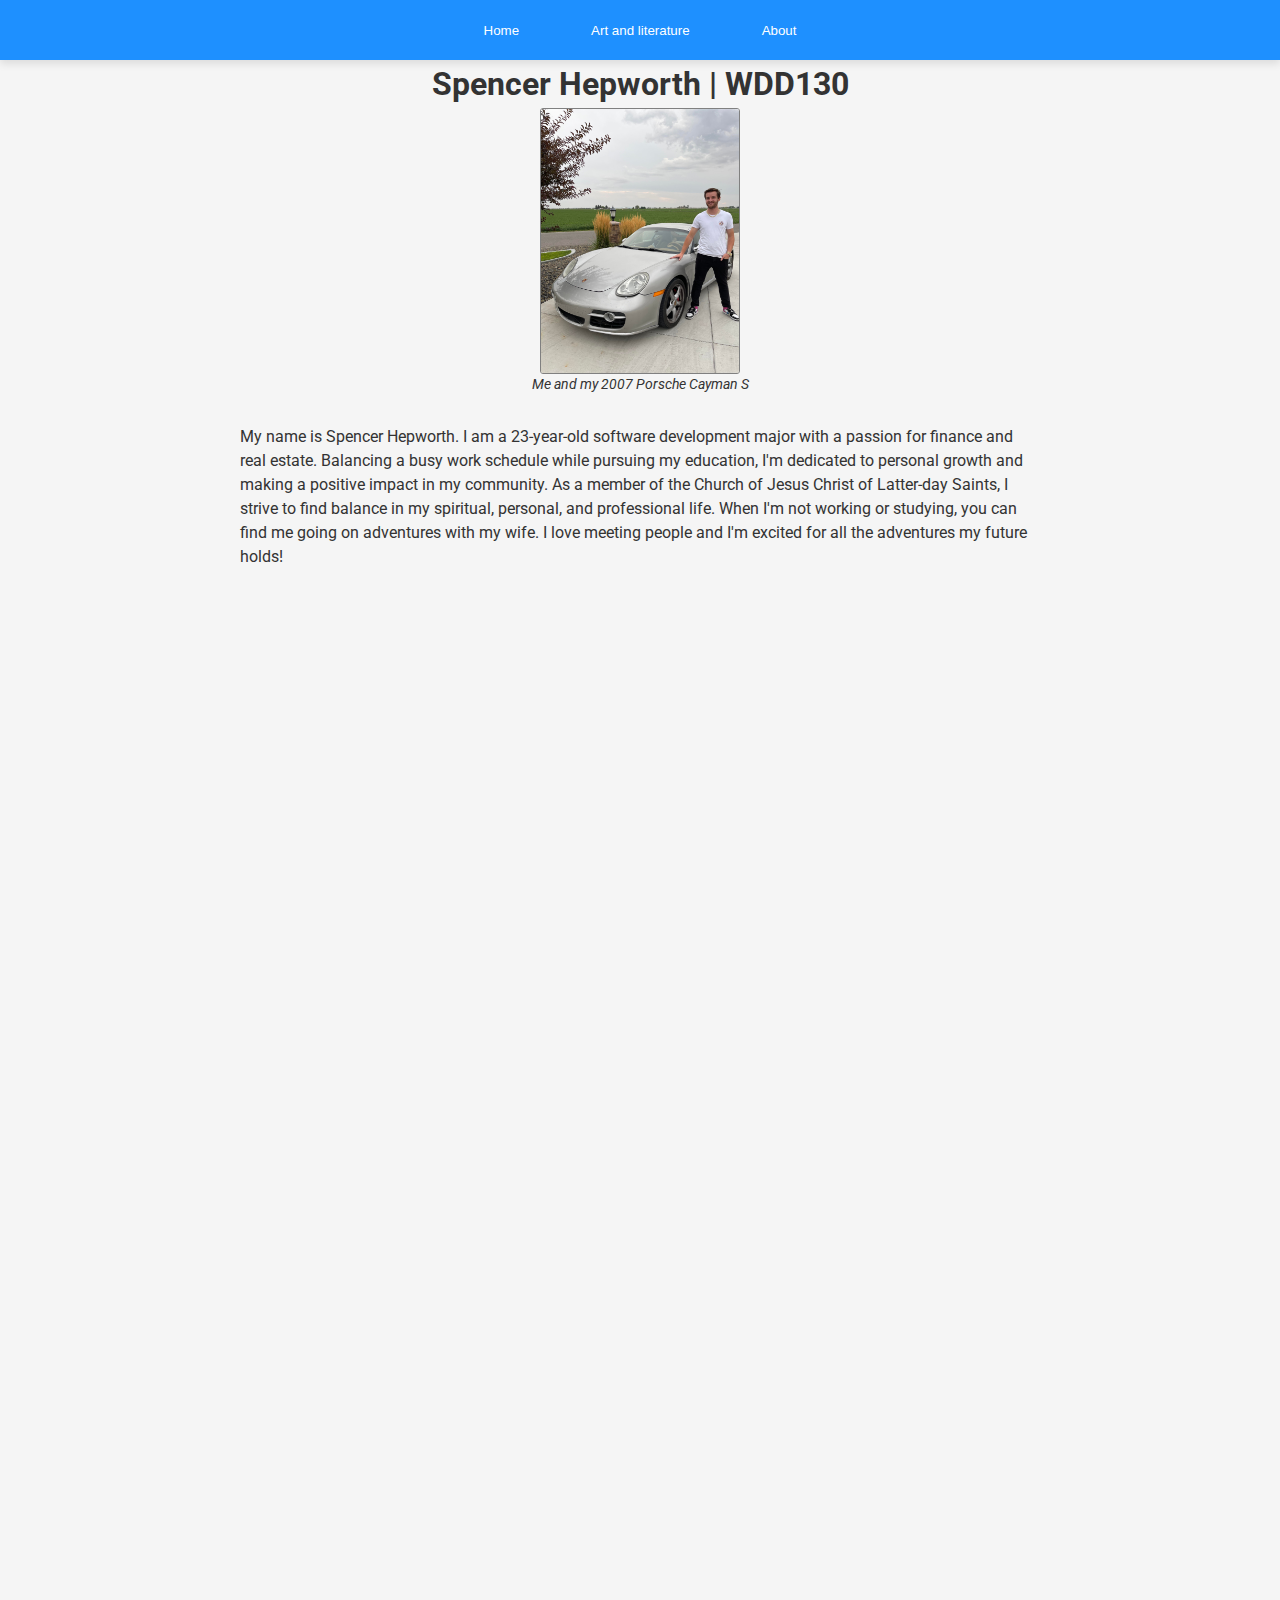
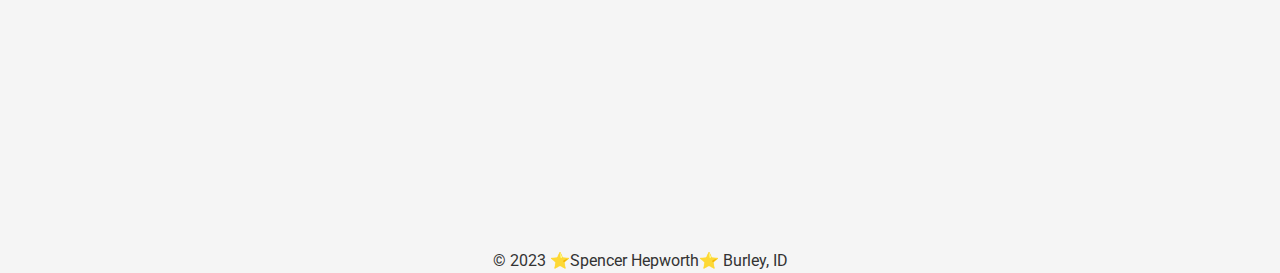
==== index.html @ 0e462619 "troubleshooting" ====
<!DOCTYPE html>
<html lang="en">
  <head>
    <meta charset="UTF-8" />
    <meta http-equiv="X-UA-Compatible" content="IE=edge" />
    <meta name="viewport" content="width=device-width, initial-scale=1.0" />
    <link
      rel="stylesheet"
      href="https://fonts.googleapis.com/css?family=Roboto:300,400,500,700&display=swap"
    />
    <link rel="stylesheet" href="styles/homepage-styles.css" />
    <title>Beautiful Blue Website</title>
  </head>
  <body>
    <header>
      <nav>
        <ul>
          <li>
            <button><a href="index.html">Home</a></button>
          </li>
          <li>
            <button>
              <a href="art-page/index.html">Art and literature</a>
            </button>
          </li>
          <li>
            <button><a href="about-page/index.html">About</a></button>
          </li>
        </ul>
      </nav>
    </header>
    <main>
      <div class="main-title">
        <div>
          <h1>Spencer Hepworth | WDD130</h1>
          <div class="img-container">
            <img
            src="images/meandporsche.jpg"
            alt="Picture of Spencer Hepworth"
            class="spencer-pic"
          />
          <p class="img-caption">Me and my 2007 Porsche Cayman S</p>
          </div>

        </div>
        <div>
            <p>My name is Spencer Hepworth. I am a 23-year-old software development major with a passion for finance and real estate. Balancing a busy work schedule while pursuing my education, I'm dedicated to personal growth and making a positive impact in my community. As a member of the Church of Jesus Christ of Latter-day Saints, I strive to find balance in my spiritual, personal, and professional life. When I'm not working or studying, you can find me going on adventures with my wife. I love meeting people and I'm excited for all the adventures my future holds!</p>
        </div>
      </div>
    </main>
    <footer class="footer">
        <div>
            <p>&copy; 2023 ⭐️Spencer Hepworth⭐️  Burley, ID</p>
        </div>
        
        
    </footer>
  </body>
</html>
---- styles/homepage-styles.css ----
/* Reset some default styles */
* {
    margin: 0;
    padding: 0;
    box-sizing: border-box;
}

/* Global styles */
html, body {
    font-family: 'Roboto', sans-serif;
    font-size: 16px;
    line-height: 1.5;
    color: #333;
    background-color: #f5f5f5;
}

a {
    text-decoration: none;
    color: #333;
}

ul {
    list-style: none;
}

/* Header and navigation */
header {
    background-color: #1e90ff;
    box-shadow: 0 4px 8px rgba(0, 0, 0, 0.1);
}

nav {
    display: flex;
    justify-content: center;
    align-items: center;
    height: 60px;
}

nav ul {
    display: flex;
}

nav li {
    margin: 0 20px;
}

nav button {
    background-color: transparent;
    border: none;
    cursor: pointer;
    padding: 8px 16px;
    transition: background-color 0.3s;
    border-radius: 3px;
}

nav button:hover {
    background-color: rgba(255, 255, 255, 0.1);
}

nav a {
    color: #fff;
    font-weight: 500;
}

nav a:hover {
    color: #f5f5f5;
}

.spencer-pic {
    width: 200px;
    border-radius: 3px;
    border: 1px solid gray;
}

.main-title {
    display: flex;
    flex-direction: column;
    justify-content: center;
    align-items: center;
}

.main-title p {
    margin: 0px 30px 0px 30px;
    max-width: 800px;
}

.img-container {
    display: flex;
    flex-direction: column;
    align-items: center;
    justify-content: center;
    margin-bottom: 30px;
}
.img-container p {
    font-size: 14px;
    font-style: italic;
}

.footer {
    display: flex;
    bottom: 0;
    justify-content: center;
    margin-top: 100%;

}
.footer div {
    justify-content: center;
    align-items: center;
}
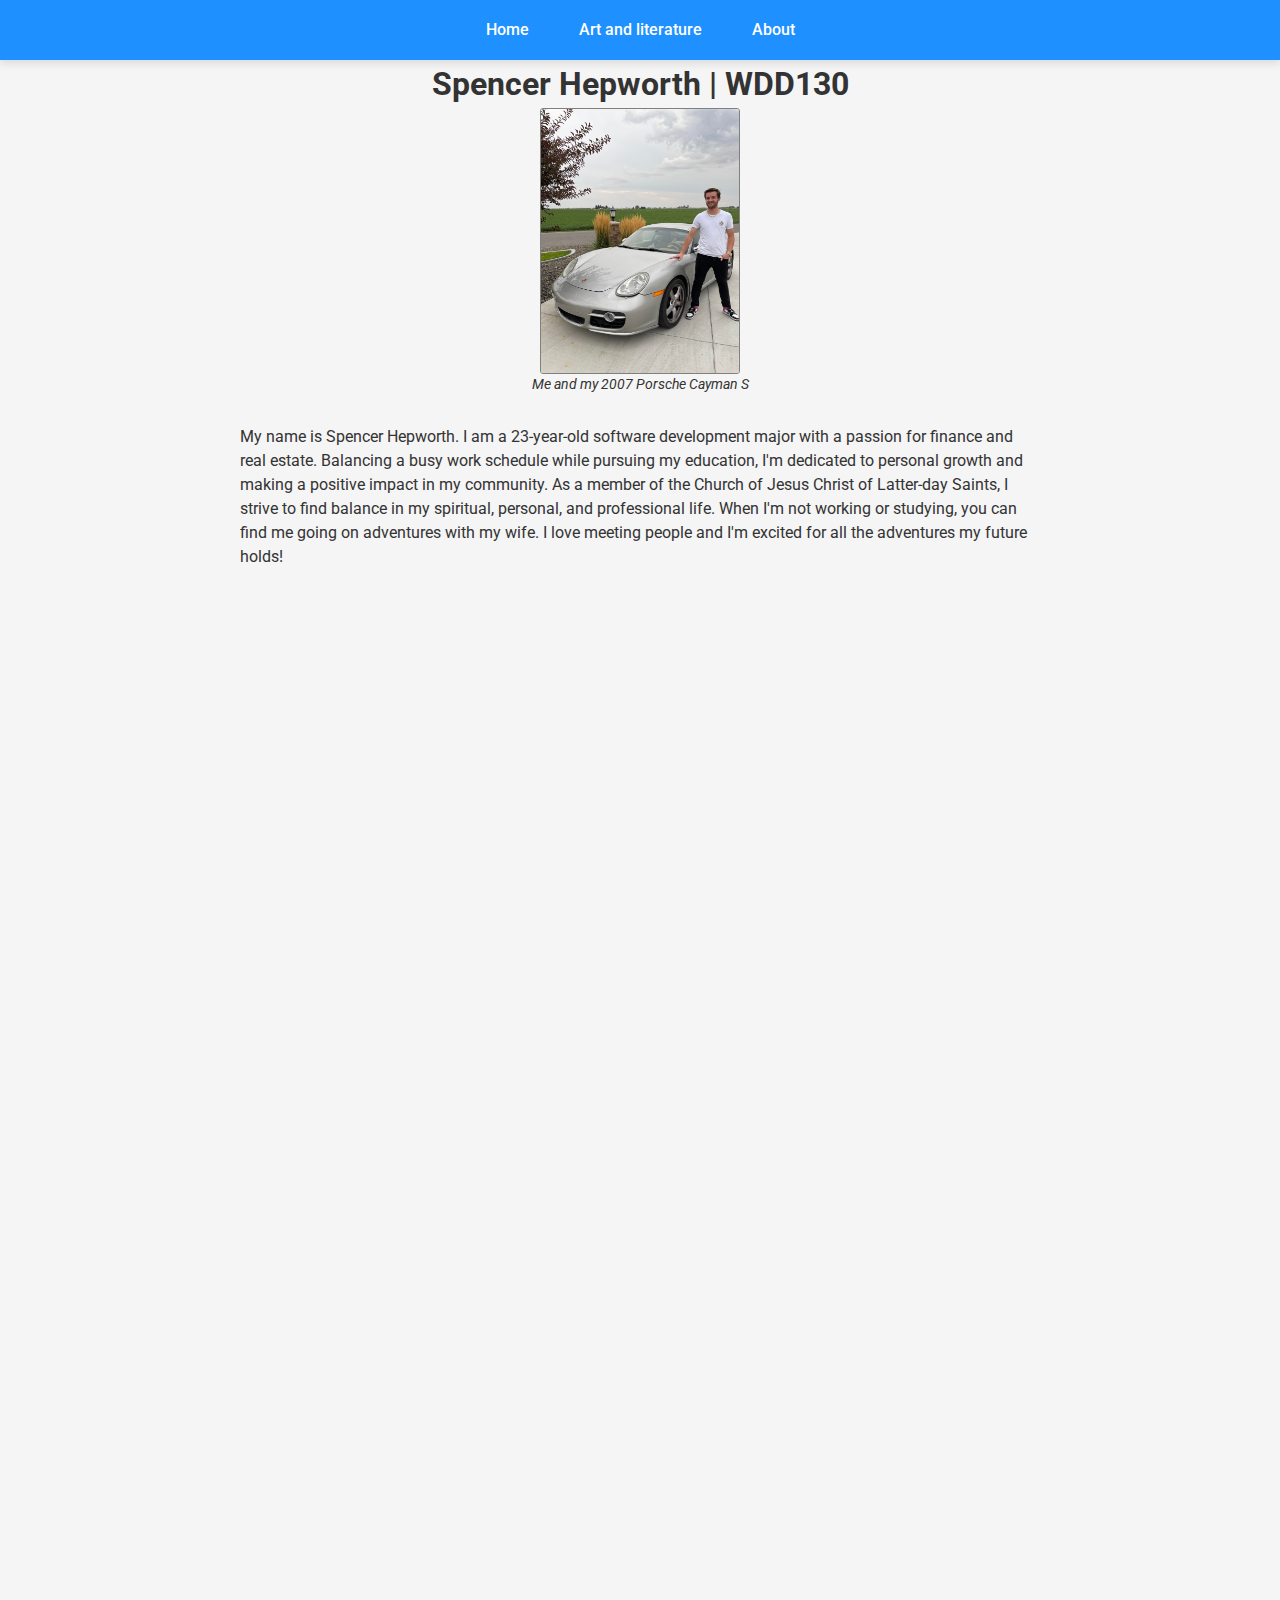
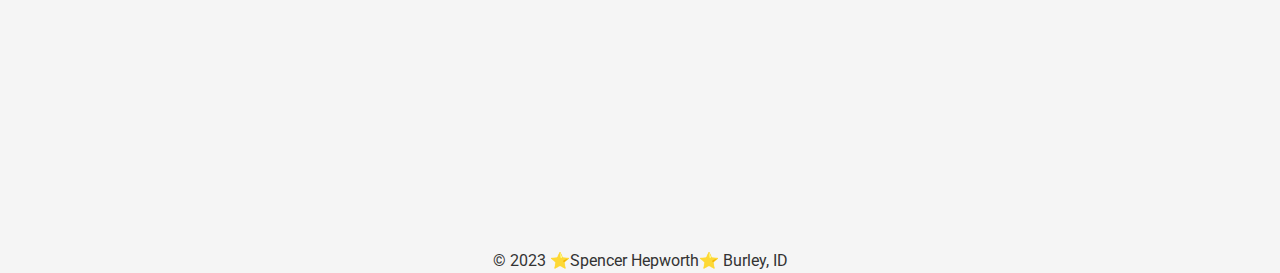
==== commit 924567c7: "took buttons out from anchor tags and renamed the image for full credit" ====
--- a/index.html
+++ b/index.html
@@ -16,15 +16,13 @@
       <nav>
         <ul>
           <li>
-            <button><a href="index.html">Home</a></button>
+            <a href="index.html">Home</a>
           </li>
           <li>
-            <button>
               <a href="art-page/index.html">Art and literature</a>
-            </button>
           </li>
           <li>
-            <button><a href="about-page/index.html">About</a></button>
+            <a href="about-page/index.html">About</a>
           </li>
         </ul>
       </nav>
@@ -35,7 +33,7 @@
           <h1>Spencer Hepworth | WDD130</h1>
           <div class="img-container">
             <img
-            src="images/meandporsche.jpg"
+            src="images/profile.jpg"
             alt="Picture of Spencer Hepworth"
             class="spencer-pic"
           />
--- a/styles/homepage-styles.css
+++ b/styles/homepage-styles.css
@@ -16,7 +16,17 @@
 
 a {
     text-decoration: none;
-    color: #333;
+    padding: 10px 5px 10px 5px;
+}
+a:hover {
+    background-color: rgb(92, 83, 83);
+    border-radius: 3px;
+    transition: 0.3s ease-in-out;
+}
+a:active {
+    background-color: white;
+    color: #1e90ff !important;
+    transition: 0.3s ease-in-out;
 }
 
 ul {
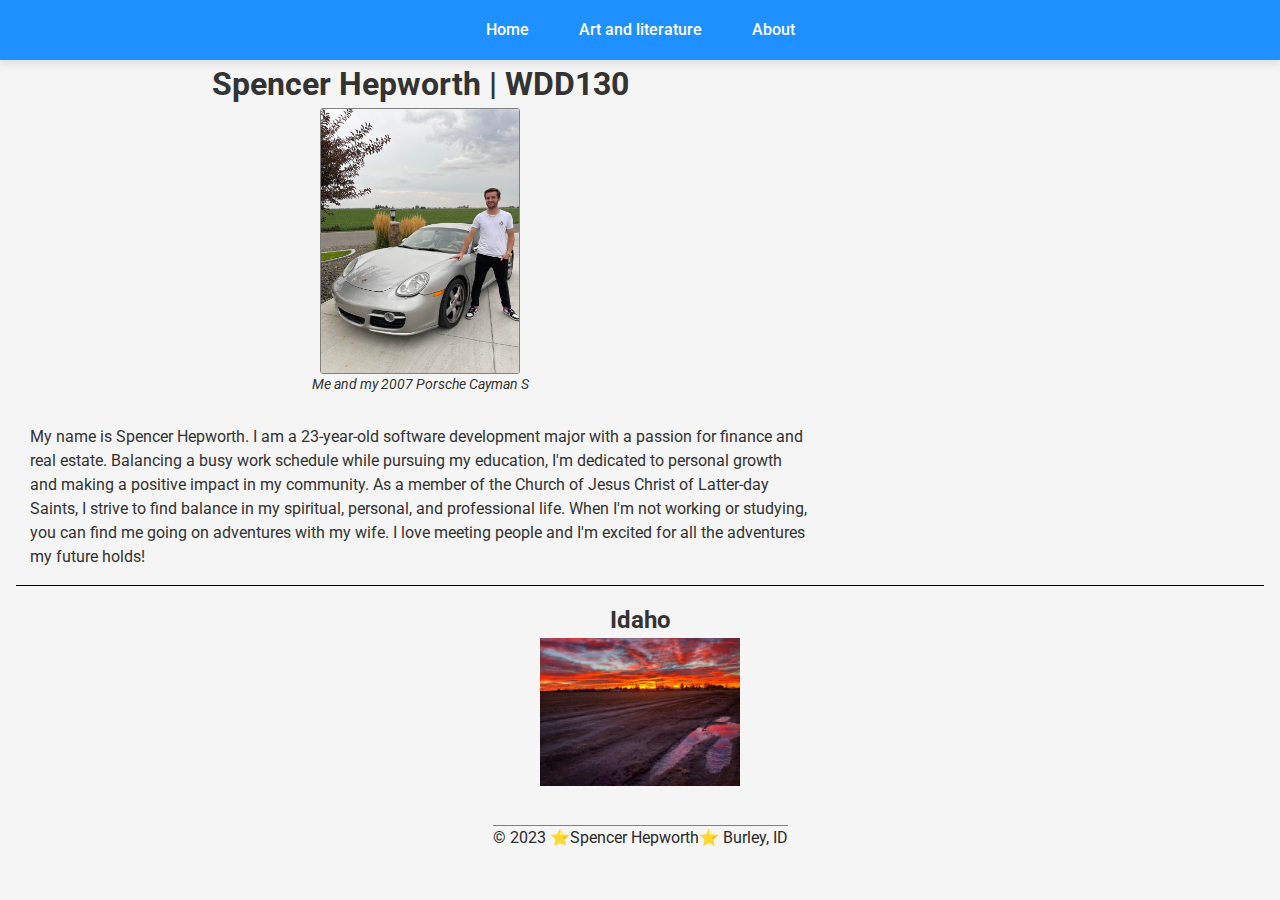
==== commit 12ec3111: "assignment 2" ====
--- a/index.html
+++ b/index.html
@@ -4,6 +4,8 @@
     <meta charset="UTF-8" />
     <meta http-equiv="X-UA-Compatible" content="IE=edge" />
     <meta name="viewport" content="width=device-width, initial-scale=1.0" />
+    <meta name="description" content="This is an introduction to me, Spencer Hepworth, for my wwd130 class. This page is for an assignment.">
+    <meta name="author" content="Spencer Hepworth">
     <link
       rel="stylesheet"
       href="https://fonts.googleapis.com/css?family=Roboto:300,400,500,700&display=swap"
@@ -39,13 +41,16 @@
           />
           <p class="img-caption">Me and my 2007 Porsche Cayman S</p>
           </div>
-
         </div>
         <div>
             <p>My name is Spencer Hepworth. I am a 23-year-old software development major with a passion for finance and real estate. Balancing a busy work schedule while pursuing my education, I'm dedicated to personal growth and making a positive impact in my community. As a member of the Church of Jesus Christ of Latter-day Saints, I strive to find balance in my spiritual, personal, and professional life. When I'm not working or studying, you can find me going on adventures with my wife. I love meeting people and I'm excited for all the adventures my future holds!</p>
         </div>
       </div>
     </main>
+    <aside>
+      <h2>Idaho</h2>
+      <img src="images/idaho-image.jpg" alt="">
+    </aside>
     <footer class="footer">
         <div>
             <p>&copy; 2023 ⭐️Spencer Hepworth⭐️  Burley, ID</p>
--- a/styles/homepage-styles.css
+++ b/styles/homepage-styles.css
@@ -82,6 +82,9 @@
     border: 1px solid gray;
 }
 
+main {
+    max-width: 840px;
+}
 .main-title {
     display: flex;
     flex-direction: column;
@@ -101,19 +104,45 @@
     justify-content: center;
     margin-bottom: 30px;
 }
+.img-container img {
+    width: 200px;
+}
 .img-container p {
     font-size: 14px;
     font-style: italic;
+    max-width: 350px;
+    text-align: center;
+}
+
+aside {
+    margin: 1em;
+    border-top: 1px solid black;
+    padding: 1em;
+    background-color: inherit;
+    color: inherit;
+    text-align: center;
+}
+aside img {
+    width: 200px;
+    height: auto;
 }
 
 .footer {
     display: flex;
     bottom: 0;
     justify-content: center;
-    margin-top: 100%;
+    margin-top: 1em;
 
 }
 .footer div {
     justify-content: center;
     align-items: center;
 }
+.footer p {
+    border-top: 1px solid gray;
+    color: rgb(43, 42, 42);
+}
+
+p {
+    padding: 0;
+}
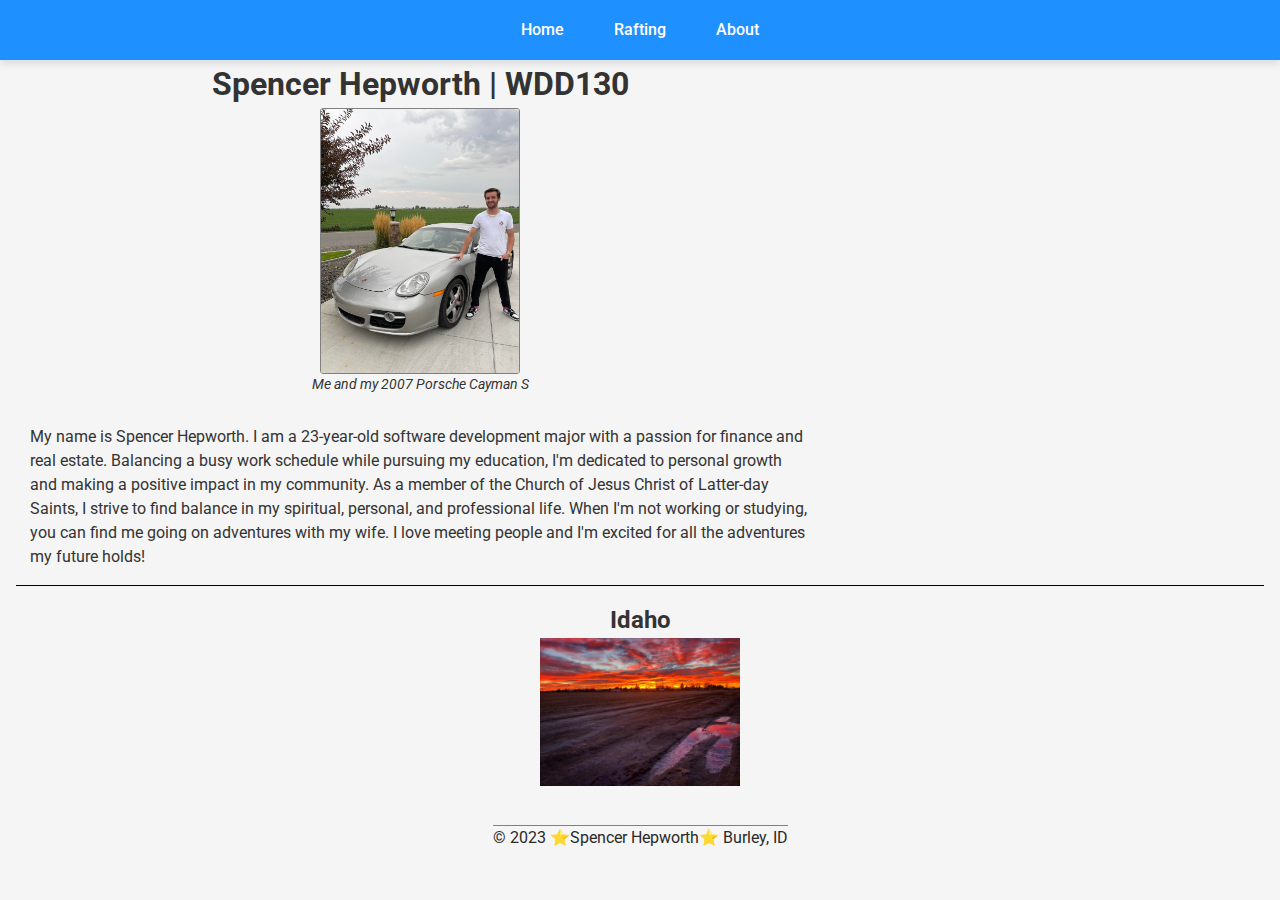
==== commit adf4fcfb: "fixed another error" ====
--- a/index.html
+++ b/index.html
@@ -21,7 +21,7 @@
             <a href="index.html">Home</a>
           </li>
           <li>
-              <a href="art-page/index.html">Art and literature</a>
+              <a href="wrr/site-plan-rafting.html">Rafting</a>
           </li>
           <li>
             <a href="about-page/index.html">About</a>
@@ -49,7 +49,7 @@
     </main>
     <aside>
       <h2>Idaho</h2>
-      <img src="images/idaho-image.jpg" alt="">
+      <img src="images/idaho-image.jpg" alt="A picture of an idaho sunset taken by the author, Spencer Hepworth">
     </aside>
     <footer class="footer">
         <div>
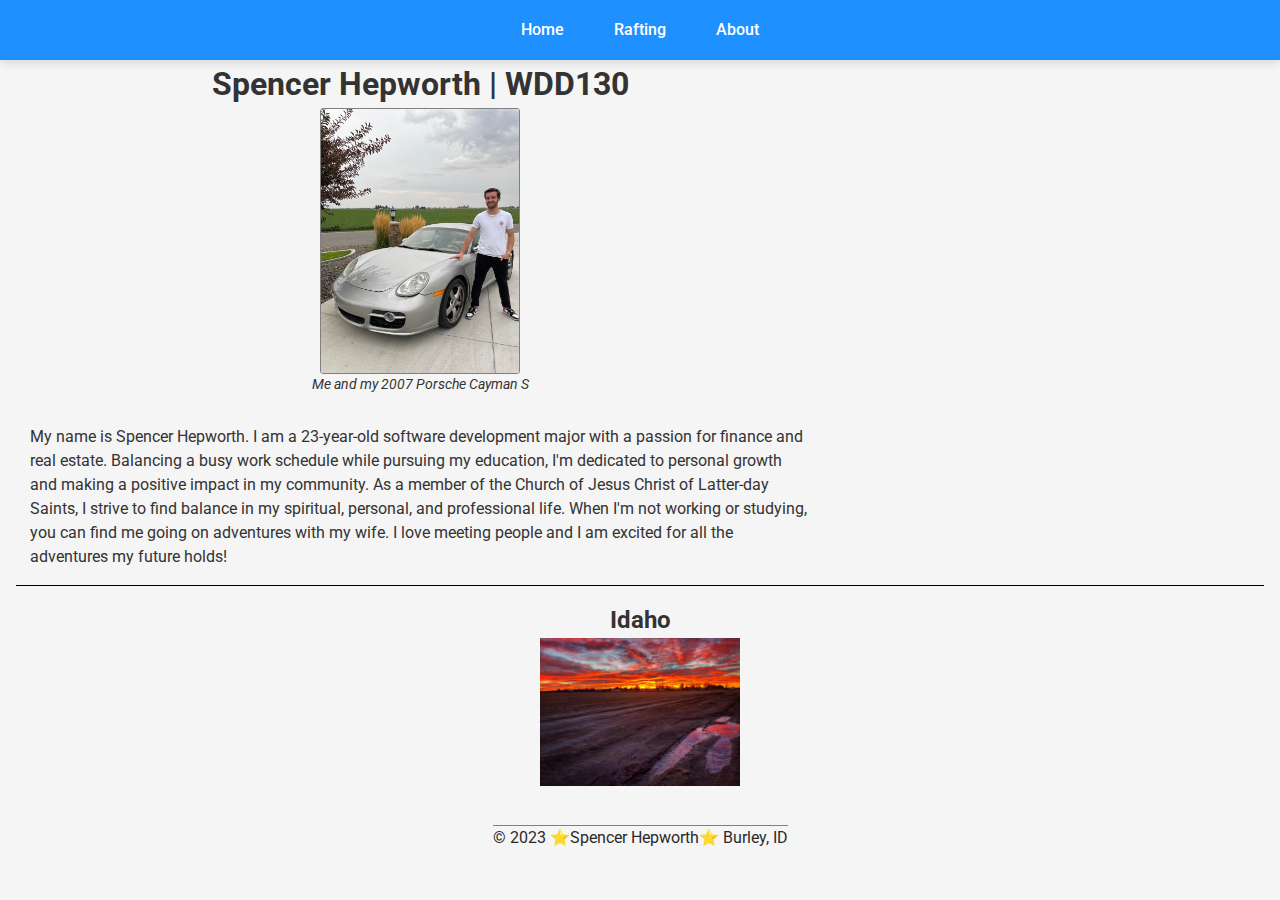
==== commit c20befd2: "a" ====
--- a/index.html
+++ b/index.html
@@ -43,7 +43,7 @@
           </div>
         </div>
         <div>
-            <p>My name is Spencer Hepworth. I am a 23-year-old software development major with a passion for finance and real estate. Balancing a busy work schedule while pursuing my education, I'm dedicated to personal growth and making a positive impact in my community. As a member of the Church of Jesus Christ of Latter-day Saints, I strive to find balance in my spiritual, personal, and professional life. When I'm not working or studying, you can find me going on adventures with my wife. I love meeting people and I'm excited for all the adventures my future holds!</p>
+            <p>My name is Spencer Hepworth. I am a 23-year-old software development major with a passion for finance and real estate. Balancing a busy work schedule while pursuing my education, I'm dedicated to personal growth and making a positive impact in my community. As a member of the Church of Jesus Christ of Latter-day Saints, I strive to find balance in my spiritual, personal, and professional life. When I'm not working or studying, you can find me going on adventures with my wife. I love meeting people and I am excited for all the adventures my future holds!</p>
         </div>
       </div>
     </main>
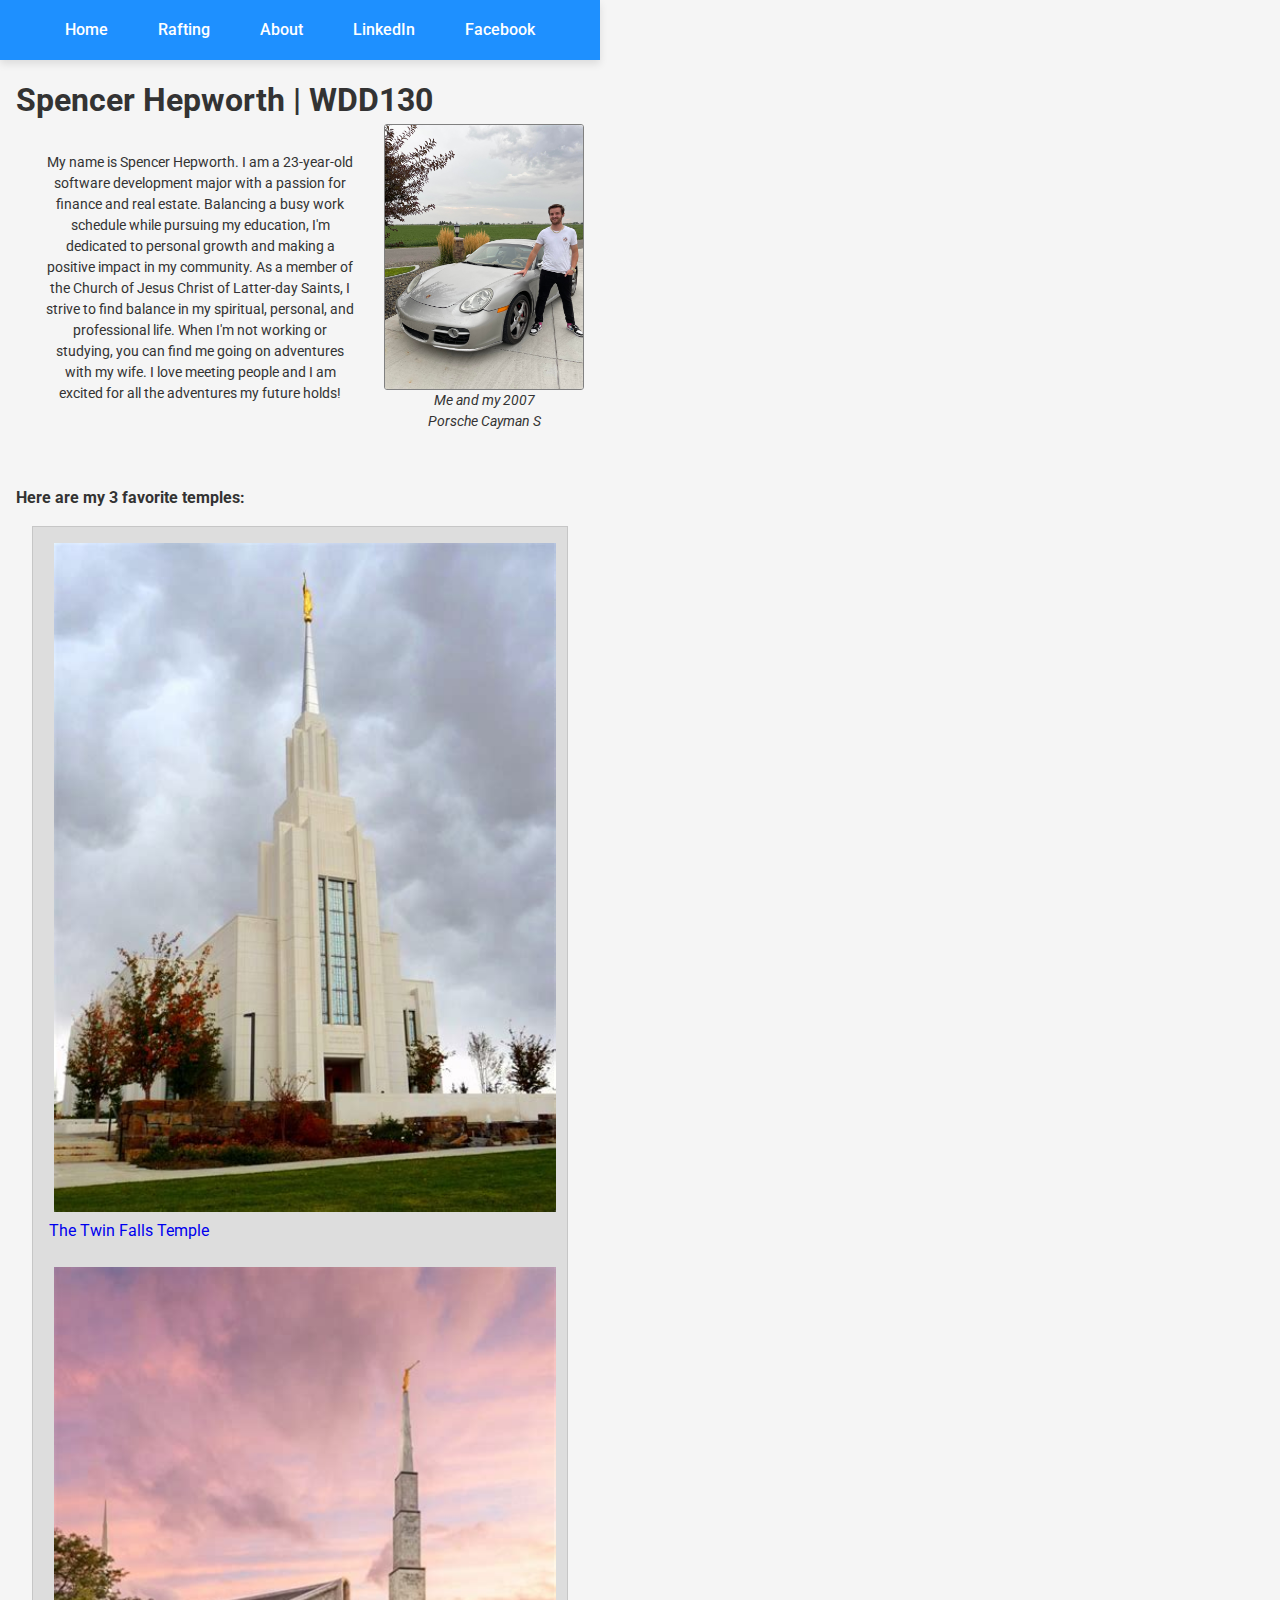
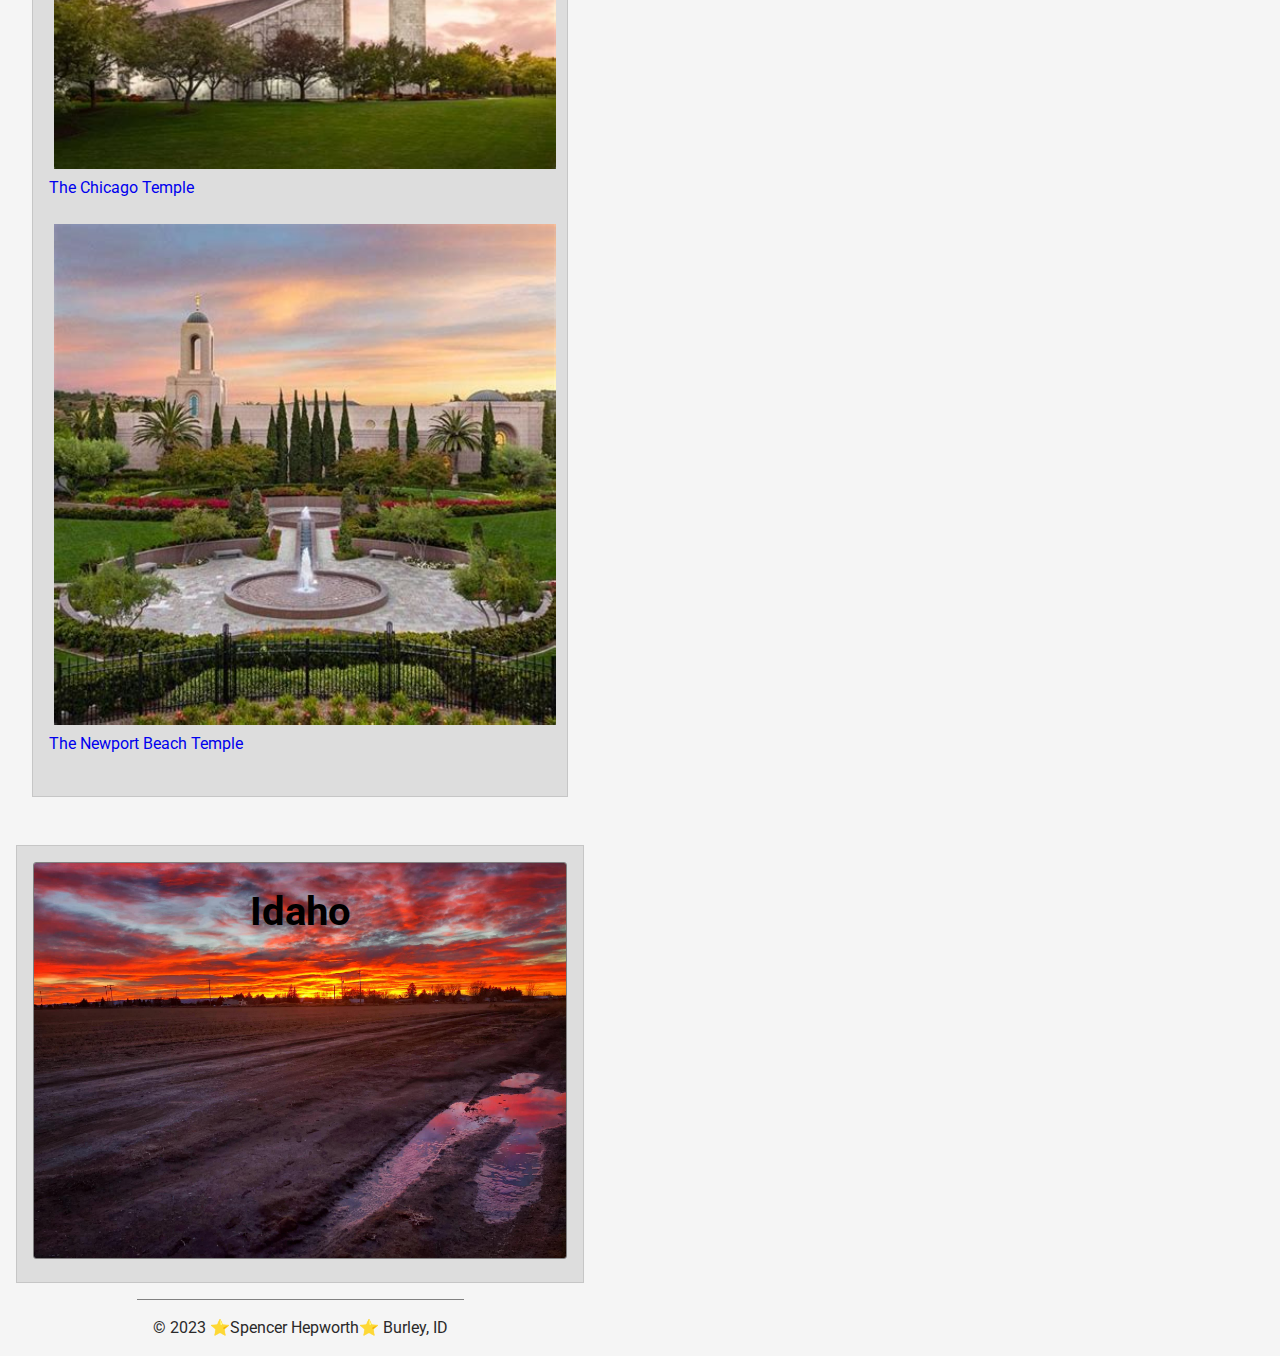
==== commit d7b0c5fa: "w3 assignment" ====
--- a/index.html
+++ b/index.html
@@ -4,8 +4,11 @@
     <meta charset="UTF-8" />
     <meta http-equiv="X-UA-Compatible" content="IE=edge" />
     <meta name="viewport" content="width=device-width, initial-scale=1.0" />
-    <meta name="description" content="This is an introduction to me, Spencer Hepworth, for my wwd130 class. This page is for an assignment.">
-    <meta name="author" content="Spencer Hepworth">
+    <meta
+      name="description"
+      content="This is an introduction to me, Spencer Hepworth, for my wwd130 class. This page is for an assignment."
+    />
+    <meta name="author" content="Spencer Hepworth" />
     <link
       rel="stylesheet"
       href="https://fonts.googleapis.com/css?family=Roboto:300,400,500,700&display=swap"
@@ -13,18 +16,24 @@
     <link rel="stylesheet" href="styles/homepage-styles.css" />
     <title>Beautiful Blue Website</title>
   </head>
-  <body>
+  <body onload="">
     <header>
       <nav>
-        <ul>
+        <ul class="temple-images">
           <li>
             <a href="index.html">Home</a>
           </li>
           <li>
-              <a href="wrr/site-plan-rafting.html">Rafting</a>
+            <a href="wrr/site-plan-rafting.html">Rafting</a>
           </li>
           <li>
             <a href="about-page/index.html">About</a>
+          </li>
+          <li>
+            <a href="https://www.linkedin.com/in/spencer-hepworth-83a936223/">LinkedIn</a>
+          </li>
+          <li>
+            <a href="https://www.facebook.com/spencer.hepworth.94/">Facebook</a>
           </li>
         </ul>
       </nav>
@@ -34,29 +43,76 @@
         <div>
           <h1>Spencer Hepworth | WDD130</h1>
           <div class="img-container">
-            <img
-            src="images/profile.jpg"
-            alt="Picture of Spencer Hepworth"
-            class="spencer-pic"
-          />
-          <p class="img-caption">Me and my 2007 Porsche Cayman S</p>
+            <p class="intro-paragraph">
+              My name is Spencer Hepworth. I am a 23-year-old software
+              development major with a passion for finance and real estate.
+              Balancing a busy work schedule while pursuing my education, I'm
+              dedicated to personal growth and making a positive impact in my
+              community. As a member of the Church of Jesus Christ of Latter-day
+              Saints, I strive to find balance in my spiritual, personal, and
+              professional life. When I'm not working or studying, you can find
+              me going on adventures with my wife. I love meeting people and I
+              am excited for all the adventures my future holds!
+            </p>
+            <div class="real-img-container">
+              <img
+                src="images/profile.jpg"
+                alt="Picture of Spencer Hepworth"
+                class="spencer-pic"
+              />
+              <p class="img-caption">Me and my 2007 Porsche Cayman S</p>
+            </div>
           </div>
         </div>
-        <div>
-            <p>My name is Spencer Hepworth. I am a 23-year-old software development major with a passion for finance and real estate. Balancing a busy work schedule while pursuing my education, I'm dedicated to personal growth and making a positive impact in my community. As a member of the Church of Jesus Christ of Latter-day Saints, I strive to find balance in my spiritual, personal, and professional life. When I'm not working or studying, you can find me going on adventures with my wife. I love meeting people and I am excited for all the adventures my future holds!</p>
-        </div>
+      </div>
+      <div>
+        <h4>Here are my 3 favorite temples:</h4>
+        <ul class="box">
+          <li>
+            <figure>
+              <a
+                href="https://www.churchofjesuschrist.org/temples/details/twin-falls-idaho-temple?lang=eng"
+              >
+                <img src="images/tf-temple.jpg" alt="Twin Falls Temple" />
+                <figcaption>The Twin Falls Temple</figcaption>
+              </a>
+            </figure>
+          </li>
+          <li>
+            <figure>
+              <a
+                href="https://www.churchofjesuschrist.org/temples/details/chicago-illinois-temple?lang=eng"
+              >
+                <img src="images/chicago-temple.jpg" alt="Chicago temple" />
+                <figcaption>The Chicago Temple</figcaption>
+              </a>
+            </figure>
+          </li>
+          <li>
+            <figure>
+              <a
+                href="https://www.churchofjesuschrist.org/temples/details/newport-beach-california-temple?lang=eng"
+              >
+                <img src="images/npb-temple.jpg" alt="Newport Beach Temple" />
+                <figcaption>The Newport Beach Temple</figcaption>
+              </a>
+            </figure>
+          </li>
+        </ul>
       </div>
     </main>
-    <aside>
-      <h2>Idaho</h2>
-      <img src="images/idaho-image.jpg" alt="A picture of an idaho sunset taken by the author, Spencer Hepworth">
+    <aside class="box">
+      <h2 class="state">Idaho</h2>
+      <img
+        src="images/idaho-image.jpg"
+        alt="A picture of an idaho sunset taken by the author, Spencer Hepworth"
+      />
     </aside>
     <footer class="footer">
-        <div>
-            <p>&copy; 2023 ⭐️Spencer Hepworth⭐️  Burley, ID</p>
-        </div>
-        
-        
+      <div>
+        <p>&copy; 2023 ⭐️Spencer Hepworth⭐️ Burley, ID</p>
+      </div>
     </footer>
   </body>
+  <!-- Last edited on Thursday, may 4, 2023 -->
 </html>
--- a/styles/homepage-styles.css
+++ b/styles/homepage-styles.css
@@ -1,148 +1,176 @@
 /* Reset some default styles */
 * {
-    margin: 0;
-    padding: 0;
-    box-sizing: border-box;
+  margin: 0;
+  padding: 0;
+  box-sizing: border-box;
 }
 
 /* Global styles */
-html, body {
-    font-family: 'Roboto', sans-serif;
-    font-size: 16px;
-    line-height: 1.5;
-    color: #333;
-    background-color: #f5f5f5;
+html,
+body {
+  font-family: "Roboto", sans-serif;
+  font-size: 16px;
+  line-height: 1.5;
+  color: #333;
+  background-color: #f5f5f5;
+  max-width: 600px;
 }
 
 a {
-    text-decoration: none;
-    padding: 10px 5px 10px 5px;
+  text-decoration: none;
+  padding: 10px 5px 10px 5px;
 }
 a:hover {
-    background-color: rgb(92, 83, 83);
-    border-radius: 3px;
-    transition: 0.3s ease-in-out;
+  background-color: rgb(92, 83, 83);
+  border-radius: 3px;
+  transition: 0.3s ease-in-out;
 }
 a:active {
-    background-color: white;
-    color: #1e90ff !important;
-    transition: 0.3s ease-in-out;
+  background-color: white;
+  color: #1e90ff !important;
+  transition: 0.3s ease-in-out;
 }
 
 ul {
-    list-style: none;
+  list-style: none;
 }
 
 /* Header and navigation */
 header {
-    background-color: #1e90ff;
-    box-shadow: 0 4px 8px rgba(0, 0, 0, 0.1);
+  background-color: #1e90ff;
+  box-shadow: 0 4px 8px rgba(0, 0, 0, 0.1);
 }
 
 nav {
-    display: flex;
-    justify-content: center;
-    align-items: center;
-    height: 60px;
+  display: flex;
+  justify-content: center;
+  align-items: center;
+  height: 60px;
 }
 
 nav ul {
-    display: flex;
+  display: flex;
 }
 
 nav li {
-    margin: 0 20px;
-}
-
-nav button {
-    background-color: transparent;
-    border: none;
-    cursor: pointer;
-    padding: 8px 16px;
-    transition: background-color 0.3s;
-    border-radius: 3px;
-}
-
-nav button:hover {
-    background-color: rgba(255, 255, 255, 0.1);
+  margin: 0 20px;
 }
 
 nav a {
-    color: #fff;
-    font-weight: 500;
+  color: #fff;
+  font-weight: 500;
+  transition: background-color 0.3s, color 0.3s;
 }
 
 nav a:hover {
-    color: #f5f5f5;
+  color: #f5f5f5;
 }
 
 .spencer-pic {
-    width: 200px;
-    border-radius: 3px;
-    border: 1px solid gray;
+  width: 200px;
+  border-radius: 3px;
+  border: 1px solid gray;
 }
 
 main {
-    max-width: 840px;
+  max-width: 840px;
+  margin: 0 auto;
+  padding: 1em;
 }
 .main-title {
-    display: flex;
-    flex-direction: column;
-    justify-content: center;
-    align-items: center;
+  display: flex;
+  flex-direction: column;
+  justify-content: center;
+  align-items: center;
+  margin-bottom: 1.5em;
 }
 
 .main-title p {
-    margin: 0px 30px 0px 30px;
-    max-width: 800px;
+  margin: 0px 30px 0px 30px;
+  max-width: 800px;
 }
 
 .img-container {
+  display: flex;
+  align-items: center;
+  justify-content: center;
+  margin-bottom: 30px;
+}
+.real-img-container {
     display: flex;
     flex-direction: column;
-    align-items: center;
-    justify-content: center;
-    margin-bottom: 30px;
 }
 .img-container img {
-    width: 200px;
+  width: 200px;
 }
 .img-container p {
-    font-size: 14px;
-    font-style: italic;
-    max-width: 350px;
-    text-align: center;
+  font-size: 14px;
+  font-style: italic;
+  max-width: 350px;
+  text-align: center;
+}
+
+.intro-paragraph {
+    font-style: normal !important;
+}
+
+
+aside {
+  border-top: 1px solid black;
+  padding: 1em;
+  color: inherit;
+  text-align: center;
+}
+aside img {
+  width: 200px;
+  height: auto;
+  border-radius: 3px;
+  border: 1px solid gray;
+}
+
+.footer {
+  display: flex;
+  bottom: 0;
+  justify-content: center;
+  margin-top: 1em;
+}
+
+.footer div {
+  justify-content: center;
+  align-items: center;
+}
+.footer p {
+  border-top: 1px solid gray;
+  color: rgb(43, 42, 42);
+  padding: 1em;
+}
+
+p {
+  padding: 0;
+}
+
+/* Class selectors */
+.box {
+    margin: 1rem;
+    border: 1px solid rgba(0, 0, 0, 0.1);
+    padding: 1rem;
+    background-color: #ddd;
+    color: #000;
+}
+
+.box img {
+    width: 100%;
 }
 
 aside {
-    margin: 1em;
-    border-top: 1px solid black;
-    padding: 1em;
-    background-color: inherit;
-    color: inherit;
-    text-align: center;
-}
-aside img {
-    width: 200px;
-    height: auto;
+    position: relative;
 }
 
-.footer {
-    display: flex;
-    bottom: 0;
-    justify-content: center;
-    margin-top: 1em;
-
+.state {
+    position: absolute;
+    top: 15%;
+    left: 50%;
+    transform: translate(-50%, -50%);
+    color: black;
+    font-size: 2.5em;
 }
-.footer div {
-    justify-content: center;
-    align-items: center;
-}
-.footer p {
-    border-top: 1px solid gray;
-    color: rgb(43, 42, 42);
-}
-
-p {
-    padding: 0;
-}
